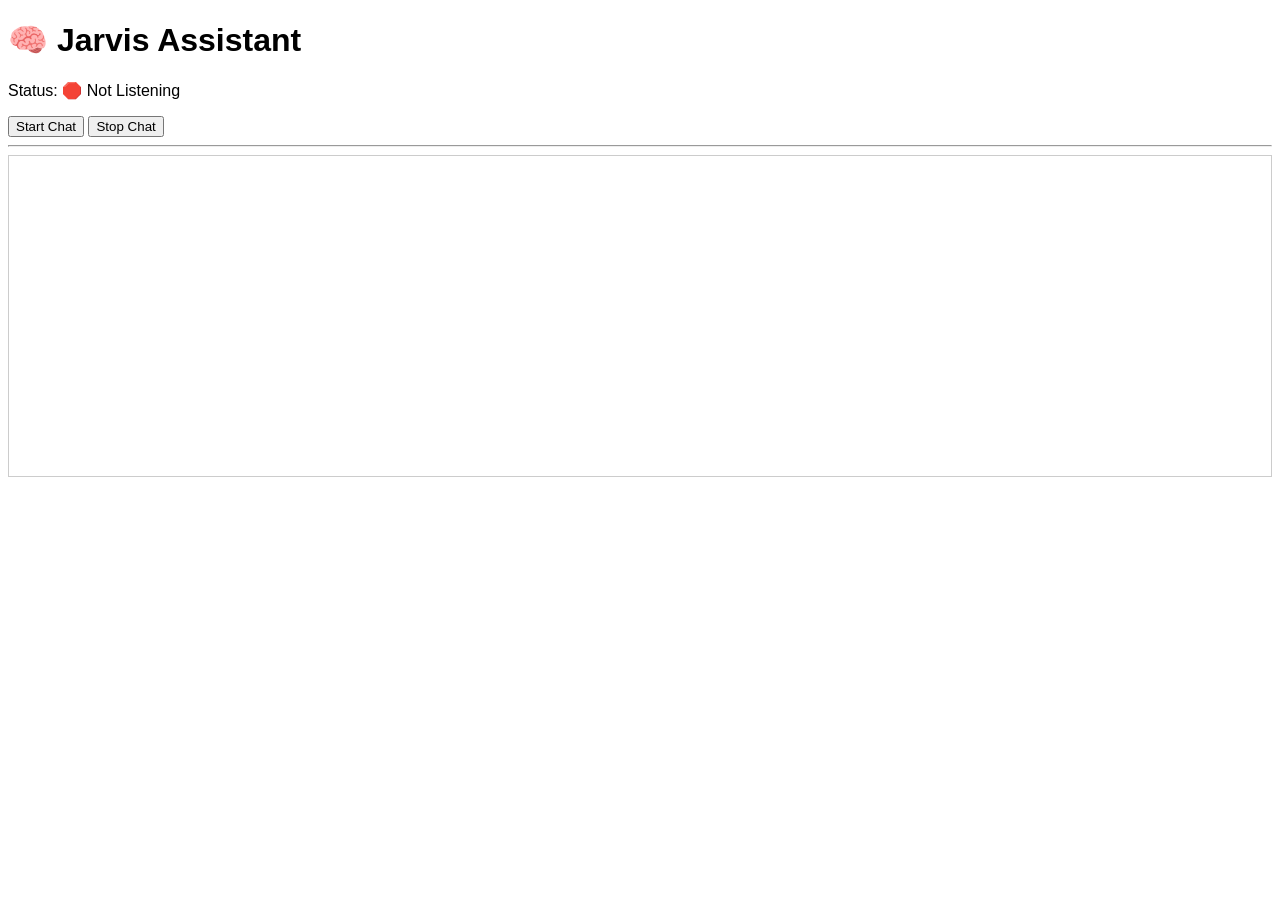
==== templates/index.html @ e77667bb "1st upload test" ====
<!-- templates/index.html -->
<!DOCTYPE html>
<html>
<head>
    <title>Jarvis Voice Assistant</title>
    <script>
        async function startChat() {
            await fetch("/start", { method: "POST" });
            document.getElementById("status").innerText = "🎙️ Listening...";
        }

        async function stopChat() {
            await fetch("/stop", { method: "POST" });
            document.getElementById("status").innerText = "🛑 Stopped";
        }

        async function refreshChat() {
            const res = await fetch("/history");
            const chat = await res.json();
            const container = document.getElementById("chat-log");
            container.innerHTML = "";
            chat.forEach(msg => {
                const p = document.createElement("p");
                p.innerHTML = `<b>${msg.role}:</b> ${msg.content}`;
                container.appendChild(p);
            });
        }

        setInterval(refreshChat, 5000);
    </script>
	<script>
async function fetchChat() {
  const res = await fetch("/history");
  const history = await res.json();
  const chatDiv = document.getElementById("chat-log");
  chatDiv.innerHTML = history.map(msg =>
    `<div><b>${msg.role}:</b> ${msg.content}</div>`
  ).join("");
}

// Fetch chat every 2 seconds
setInterval(fetchChat, 2000);
</script>

</head>
<body style="font-family:sans-serif">
    <h1>🧠 Jarvis Assistant </h1>
    <p id="status">Status: 🛑 Not Listening</p>
    <button onclick="startChat()">Start Chat</button>
    <button onclick="stopChat()">Stop Chat</button>
    <hr>
    <div id="chat-log" style="height: 300px; overflow-y: scroll; border: 1px solid #ccc; padding: 10px;"></div>
</body>
</html>
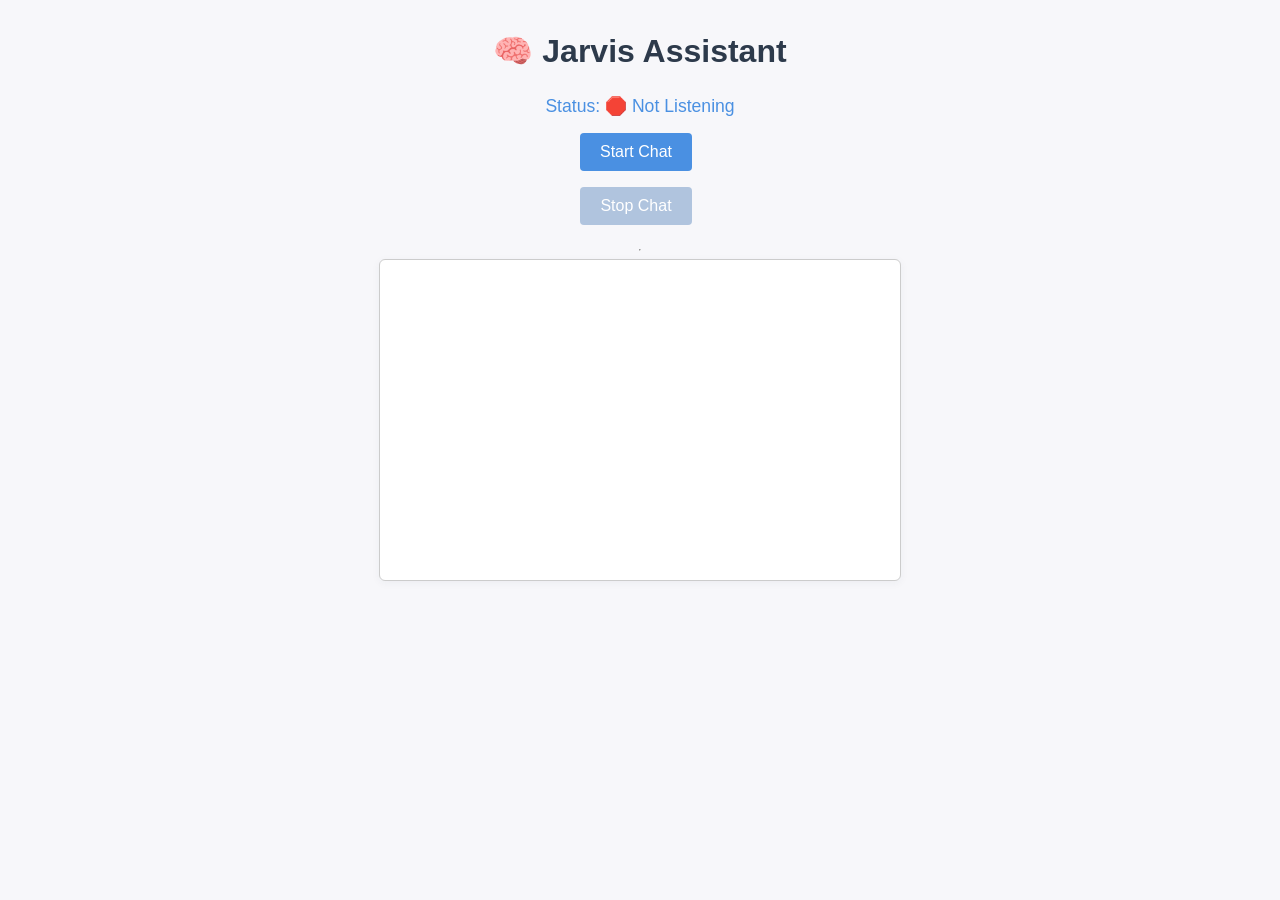
==== commit 47a59af3: "new deploy" ====
--- a/templates/index.html
+++ b/templates/index.html
@@ -3,51 +3,14 @@
 <html>
 <head>
     <title>Jarvis Voice Assistant</title>
-    <script>
-        async function startChat() {
-            await fetch("/start", { method: "POST" });
-            document.getElementById("status").innerText = "🎙️ Listening...";
-        }
-
-        async function stopChat() {
-            await fetch("/stop", { method: "POST" });
-            document.getElementById("status").innerText = "🛑 Stopped";
-        }
-
-        async function refreshChat() {
-            const res = await fetch("/history");
-            const chat = await res.json();
-            const container = document.getElementById("chat-log");
-            container.innerHTML = "";
-            chat.forEach(msg => {
-                const p = document.createElement("p");
-                p.innerHTML = `<b>${msg.role}:</b> ${msg.content}`;
-                container.appendChild(p);
-            });
-        }
-
-        setInterval(refreshChat, 5000);
-    </script>
-	<script>
-async function fetchChat() {
-  const res = await fetch("/history");
-  const history = await res.json();
-  const chatDiv = document.getElementById("chat-log");
-  chatDiv.innerHTML = history.map(msg =>
-    `<div><b>${msg.role}:</b> ${msg.content}</div>`
-  ).join("");
-}
-
-// Fetch chat every 2 seconds
-setInterval(fetchChat, 2000);
-</script>
-
+    <link rel="stylesheet" href="/static/style.css">
+    <script src="/static/mic.js"></script>
 </head>
-<body style="font-family:sans-serif">
-    <h1>🧠 Jarvis Assistant </h1>
+<body>
+    <h1>🧠 Jarvis Assistant</h1>
     <p id="status">Status: 🛑 Not Listening</p>
-    <button onclick="startChat()">Start Chat</button>
-    <button onclick="stopChat()">Stop Chat</button>
+    <button id="startBtn" onclick="startListening()">Start Chat</button>
+    <button id="stopBtn" onclick="stopListening()" disabled>Stop Chat</button>
     <hr>
     <div id="chat-log" style="height: 300px; overflow-y: scroll; border: 1px solid #ccc; padding: 10px;"></div>
 </body>
--- a/static/style.css
+++ b/static/style.css
@@ -0,0 +1,64 @@
+body {
+    font-family: 'Segoe UI', Arial, sans-serif;
+    background: #f7f7fa;
+    margin: 0;
+    padding: 0;
+    display: flex;
+    flex-direction: column;
+    align-items: center;
+    min-height: 100vh;
+}
+
+h1 {
+    color: #2d3a4b;
+    margin-top: 32px;
+    margin-bottom: 8px;
+}
+
+#status {
+    font-size: 1.1em;
+    margin-bottom: 16px;
+    color: #4a90e2;
+}
+
+button {
+    background: #4a90e2;
+    color: #fff;
+    border: none;
+    border-radius: 4px;
+    padding: 10px 20px;
+    margin: 0 8px 16px 0;
+    font-size: 1em;
+    cursor: pointer;
+    transition: background 0.2s;
+}
+
+button:disabled {
+    background: #b0c4de;
+    cursor: not-allowed;
+}
+
+button:hover:not(:disabled) {
+    background: #357ab8;
+}
+
+#chat-log {
+    width: 100%;
+    max-width: 500px;
+    height: 300px;
+    overflow-y: scroll;
+    border: 1px solid #ccc;
+    background: #fff;
+    padding: 10px;
+    border-radius: 6px;
+    box-shadow: 0 2px 8px rgba(44,62,80,0.05);
+    margin-bottom: 32px;
+}
+
+#chat-log div {
+    margin-bottom: 8px;
+}
+
+#chat-log b {
+    color: #2d3a4b;
+} 
